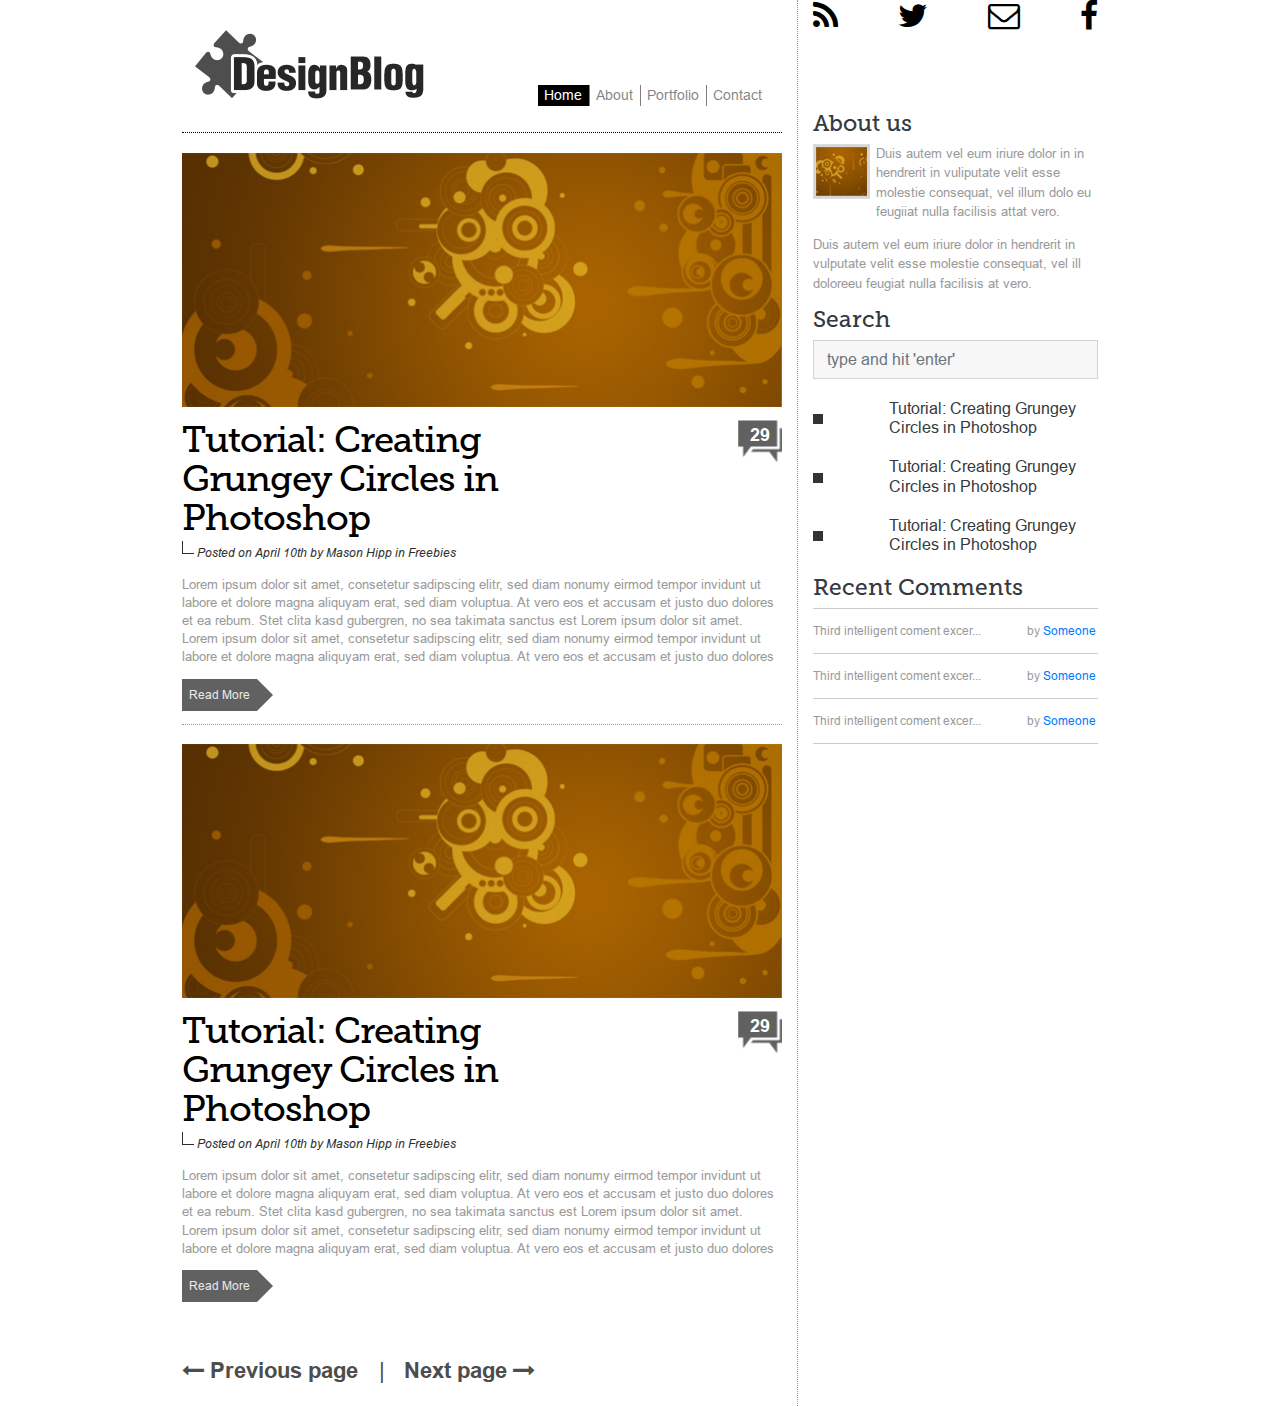
==== singlenews.html @ ba40b1ab "index comp" ====
<!doctype html>
<html lang="en">
    <head>
        <!-- Required meta tags -->
        <meta charset="utf-8">
        <meta name="viewport" content="width=device-width, initial-scale=1, shrink-to-fit=no">

        <!-- Bootstrap CSS -->
        <link href="css/bootstrap.css" rel="stylesheet" type="text/css"/>

        <link rel="stylesheet" href="https://cdnjs.cloudflare.com/ajax/libs/font-awesome/4.7.0/css/font-awesome.min.css">

        <!--theme css-->
        <link href="css/fonts.css" rel="stylesheet" type="text/css"/>
        <link href="css/style.css" rel="stylesheet" type="text/css"/>
        <link href="css/responsive.css" rel="stylesheet" type="text/css"/>


        <title>Design Blog</title>
    </head>
    <body>


        <div class="container">

            <div class="row">
                <!--Left content start-->
                <div class="col-12  col-lg-8 left-content">

                    <header class="py-md-4">
                        <nav class="navbar navbar-expand-md navbar-light bg-white align-items-end">
                            <a class="navbar-brand" href="#">
                                <img src="img/Logo.png" alt="logo"/>         
                            </a>
                            <button class="navbar-toggler" type="button" data-toggle="collapse" data-target="#main-menu" aria-controls="main-menu" aria-expanded="false" aria-label="Toggle navigation">
                                <span class="navbar-toggler-icon"></span>
                            </button>

                            <div class="collapse navbar-collapse" id="main-menu">
                                <ul class="navbar-nav ml-auto">
                                    <li class="nav-item active">
                                        <a class="nav-link" href="#">Home <span class="sr-only">(current)</span></a>
                                    </li>
                                    <li class="nav-item">
                                        <a class="nav-link" href="#">About</a>
                                    </li>
                                    <li class="nav-item">
                                        <a class="nav-link" href="#">Portfolio</a>
                                    </li>
                                    <li class="nav-item">
                                        <a class="nav-link" href="#">Contact</a>
                                    </li>

                                </ul>

                            </div>
                        </nav>

                    </header>

                    <main class="py-4">

                        <section class="news mb-5">

                            <article class="news-item pb-3 mb-4">
                                <figure>
                                    <a href="#" class="d-block">
                                        <img class="d-block w-100" src="img/blog-image.jpg" alt=""/>
                                    </a>
                                </figure>

                                <div class="news-header d-flex align-items-start">
                                    <div class="w-75">
                                        <h2>
                                            <a href="#">
                                                Tutorial: Creating Grungey
                                                Circles in Photoshop
                                            </a>
                                        </h2>
                                        <p class="small">
                                            <span class="published">Posted on April 10th</span> <span class="author">by Mason Hipp</span> <span class="location">in Freebies</span>
                                        </p>
                                    </div>
                                    <div class="w-25 text-right">
                                        <p class="commets-number d-inline-block">29</p>
                                    </div>
                                </div>
                                <div class="news-item-description">
                                    <p>
                                        Lorem ipsum dolor sit amet, consetetur sadipscing elitr, sed diam nonumy eirmod tempor invidunt ut labore et dolore magna aliquyam erat, sed diam voluptua. At vero eos et accusam et justo duo dolores et ea rebum. Stet clita kasd gubergren, no sea takimata sanctus est Lorem ipsum dolor sit amet. Lorem ipsum dolor sit amet, consetetur sadipscing elitr, sed diam nonumy eirmod tempor invidunt ut labore et dolore magna aliquyam erat, sed diam voluptua. At vero eos et accusam et justo duo dolores et ea rebum. Stet clita kasd gubergren, no sea takimata sanctus est Lorem ipsum dolor sit amet. Lorem ipsum dolor sit amet, consetetur sadipscing elitr, sed diam nonumy eirmod tempor invidunt ut labore et dolore magna aliquyam erat, sed diam voluptua. At vero eos et accusam et justo duo dolores et ea rebum. Stet clita kasd gubergren, no sea takimata sanctus est Lorem ipsum dolor sit amet.   

                                        Duis autem vel eum iriure dolor in hendrerit in vulputate velit esse molestie consequat, vel illum dolore eu feugiat nulla facilisis at vero eros et accumsan et iusto odio dignissim qui blandit praesent luptatum zzril delenit augue duis dolore te feugait nulla facilisi. Lorem ipsum dolor sit amet, consectetuer adipiscing elit, sed diam nonummy nibh euismod tincidunt ut laoreet dolore magna aliquam erat volutpat.   

                                        Ut wisi enim ad minim veniam, quis nostrud exerci tation ullamcorper suscipit lobortis nisl ut aliquip ex ea commodo consequat. Duis autem vel eum iriure dolor in hendrerit in vulputate velit esse molestie consequat, vel illum dolore eu feugiat nulla facilisis at vero eros et accumsan et iusto odio dignissim qui blandit praesent luptatum zzril delenit augue duis dolore te feugait nulla facilisi.   

                                        Nam liber tempor cum soluta nobis eleifend option congue nihil imperdiet doming id quod mazim placerat facer
                                    </p>
                                    <p>
                                        Lorem ipsum dolor sit amet, consetetur sadipscing elitr, sed diam nonumy eirmod tempor invidunt ut labore et dolore magna aliquyam erat, sed diam voluptua. At vero eos et accusam et justo duo dolores et ea rebum. Stet clita kasd gubergren, no sea takimata sanctus est Lorem ipsum dolor sit amet. Lorem ipsum dolor sit amet, consetetur sadipscing elitr, sed diam nonumy eirmod tempor invidunt ut labore et dolore magna aliquyam erat, sed diam voluptua. At vero eos et accusam et justo duo dolores et ea rebum. Stet clita kasd gubergren, no sea takimata sanctus est Lorem ipsum dolor sit amet. Lorem ipsum dolor sit amet, consetetur sadipscing elitr, sed diam nonumy eirmod tempor invidunt ut labore et dolore magna aliquyam erat, sed diam voluptua. At vero eos et accusam et justo duo dolores et ea rebum. Stet clita kasd gubergren, no sea takimata sanctus est Lorem ipsum dolor sit amet.   

                                        Duis autem vel eum iriure dolor in hendrerit in vulputate velit esse molestie consequat, vel illum dolore eu feugiat nulla facilisis at vero eros et accumsan et iusto odio dignissim qui blandit praesent luptatum zzril delenit augue duis dolore te feugait nulla facilisi. Lorem ipsum dolor sit amet, consectetuer adipiscing elit, sed diam nonummy nibh euismod tincidunt ut laoreet dolore magna aliquam erat volutpat.   

                                        Ut wisi enim ad minim veniam, quis nostrud exerci tation ullamcorper suscipit lobortis nisl ut aliquip ex ea commodo consequat. Duis autem vel eum iriure dolor in hendrerit in vulputate velit esse molestie consequat, vel illum dolore eu feugiat nulla facilisis at vero eros et accumsan et iusto odio dignissim qui blandit praesent luptatum zzril delenit augue duis dolore te feugait nulla facilisi.   

                                        Nam liber tempor cum soluta nobis eleifend option congue nihil imperdiet doming id quod mazim placerat facer
                                    </p>
                                </div>
                                <a href="#" class="read-more">Read More</a>

                            </article>

                            <article class="news-item pb-3 mb-4">
                                <figure>
                                    <a href="#"f class="d-block">
                                        <img class="d-block w-100" src="img/blog-image.jpg" alt=""/>
                                    </a>
                                </figure>

                                <div class="news-header d-flex align-items-start">
                                    <div class="w-75">
                                        <h2>
                                            <a href="#">
                                                Tutorial: Creating Grungey
                                                Circles in Photoshop
                                            </a>
                                        </h2>
                                        <p class="small">
                                            <span class="published">Posted on April 10th</span> <span class="author">by Mason Hipp</span> <span class="location">in Freebies</span>
                                        </p>
                                    </div>
                                    <div class="w-25 text-right">
                                        <p class="commets-number d-inline-block">29</p>
                                    </div>
                                </div>
                                <div class="news-item-description">
                                    <p>
                                        Lorem ipsum dolor sit amet, consetetur sadipscing elitr, sed diam nonumy eirmod tempor invidunt ut labore et dolore magna aliquyam erat, sed diam voluptua. At vero eos et accusam et justo duo dolores et ea rebum. Stet clita kasd gubergren, no sea takimata sanctus est Lorem ipsum dolor sit amet. Lorem ipsum dolor sit amet, consetetur sadipscing elitr, sed diam nonumy eirmod tempor invidunt ut labore et dolore magna aliquyam erat, sed diam voluptua. At vero eos et accusam et justo duo dolores et ea rebum. Stet clita kasd gubergren, no sea takimata sanctus est Lorem ipsum dolor sit amet. Lorem ipsum dolor sit amet, consetetur sadipscing elitr, sed diam nonumy eirmod tempor invidunt ut labore et dolore magna aliquyam erat, sed diam voluptua. At vero eos et accusam et justo duo dolores et ea rebum. Stet clita kasd gubergren, no sea takimata sanctus est Lorem ipsum dolor sit amet.   

                                        Duis autem vel eum iriure dolor in hendrerit in vulputate velit esse molestie consequat, vel illum dolore eu feugiat nulla facilisis at vero eros et accumsan et iusto odio dignissim qui blandit praesent luptatum zzril delenit augue duis dolore te feugait nulla facilisi. Lorem ipsum dolor sit amet, consectetuer adipiscing elit, sed diam nonummy nibh euismod tincidunt ut laoreet dolore magna aliquam erat volutpat.   

                                        Ut wisi enim ad minim veniam, quis nostrud exerci tation ullamcorper suscipit lobortis nisl ut aliquip ex ea commodo consequat. Duis autem vel eum iriure dolor in hendrerit in vulputate velit esse molestie consequat, vel illum dolore eu feugiat nulla facilisis at vero eros et accumsan et iusto odio dignissim qui blandit praesent luptatum zzril delenit augue duis dolore te feugait nulla facilisi.   

                                        Nam liber tempor cum soluta nobis eleifend option congue nihil imperdiet doming id quod mazim placerat facer
                                    </p>
                                    <p>
                                        Lorem ipsum dolor sit amet, consetetur sadipscing elitr, sed diam nonumy eirmod tempor invidunt ut labore et dolore magna aliquyam erat, sed diam voluptua. At vero eos et accusam et justo duo dolores et ea rebum. Stet clita kasd gubergren, no sea takimata sanctus est Lorem ipsum dolor sit amet. Lorem ipsum dolor sit amet, consetetur sadipscing elitr, sed diam nonumy eirmod tempor invidunt ut labore et dolore magna aliquyam erat, sed diam voluptua. At vero eos et accusam et justo duo dolores et ea rebum. Stet clita kasd gubergren, no sea takimata sanctus est Lorem ipsum dolor sit amet. Lorem ipsum dolor sit amet, consetetur sadipscing elitr, sed diam nonumy eirmod tempor invidunt ut labore et dolore magna aliquyam erat, sed diam voluptua. At vero eos et accusam et justo duo dolores et ea rebum. Stet clita kasd gubergren, no sea takimata sanctus est Lorem ipsum dolor sit amet.   

                                        Duis autem vel eum iriure dolor in hendrerit in vulputate velit esse molestie consequat, vel illum dolore eu feugiat nulla facilisis at vero eros et accumsan et iusto odio dignissim qui blandit praesent luptatum zzril delenit augue duis dolore te feugait nulla facilisi. Lorem ipsum dolor sit amet, consectetuer adipiscing elit, sed diam nonummy nibh euismod tincidunt ut laoreet dolore magna aliquam erat volutpat.   

                                        Ut wisi enim ad minim veniam, quis nostrud exerci tation ullamcorper suscipit lobortis nisl ut aliquip ex ea commodo consequat. Duis autem vel eum iriure dolor in hendrerit in vulputate velit esse molestie consequat, vel illum dolore eu feugiat nulla facilisis at vero eros et accumsan et iusto odio dignissim qui blandit praesent luptatum zzril delenit augue duis dolore te feugait nulla facilisi.   

                                        Nam liber tempor cum soluta nobis eleifend option congue nihil imperdiet doming id quod mazim placerat facer
                                    </p>
                                </div>
                                <a href="#" class="read-more">Read More</a>

                            </article>

                        </section>

                        <nav class="news-nav">
                            <a href="#" class="prev-news"> 
                                <span class="fa fa-long-arrow-left"></span>
                                Previous page
                            </a>
                            <span>|</span>
                            <a href="#" class="next-news">
                                Next page
                                <span class="fa fa-long-arrow-right"></span>
                            </a>
                        </nav>

                    </main>



                </div><!--Left content end-->

                <!--Aside start-->
                <aside class="col-12 col-lg-4 d-none d-lg-block">

                    <article class="social d-flex justify-content-between mb-4">
                        <a href="#" class="fa fa-rss"></a>
                        <a href="#" class="fa fa-twitter"></a>
                        <a href="#" class="fa fa-envelope-o"></a>
                        <a href="#" class="fa fa-facebook"></a>
                    </article>
                    <figure class="d-flex flex-wrap image-gallery text-center justify-content-between mb-4">
                        <a href="#" class=" mb-4">
                            <img src="http://via.placeholder.com/119x122" alt="">
                        </a>
                        <a href="#" class=" mb-4">
                            <img src="http://via.placeholder.com/119x122" alt="">
                        </a>
                        <a href="#" class=" mb-4">
                            <img src="http://via.placeholder.com/119x122" alt="">
                        </a>
                        <a href="#" class=" mb-4">
                            <img src="http://via.placeholder.com/119x122" alt="">
                        </a>
                        <a href="#" class=" mb-4">
                            <img src="http://via.placeholder.com/119x122" alt="">
                        </a>
                        <a href="#" class=" mb-4">
                            <img src="http://via.placeholder.com/119x122" alt="">
                        </a>
                    </figure>

                    <div class="about-aside">

                        <h3 class="text-dark">About us</h3>

                        <div class="clearfix">

                            <img class="float-left mr-2 mb-2" src="img/thumb.jpg" alt=""/>
                            <p>Duis autem vel eum iriure dolor in
                                in hendrerit in vuliputate velit esse
                                molestie consequat, vel illum dolo
                                eu feugiiat nulla facilisis attat vero.
                            </p>

                            <p>Duis autem vel eum iriure dolor in hendrerit in
                                vulputate velit esse molestie consequat, vel ill
                                doloreeu feugiat nulla facilisis at vero.
                            </p>
                        </div>

                    </div>

                    <form class="search-form mb-4">
                        <h3 class="text-dark">Search</h3>
                        <div class="form-group">
                            <input type="text" name="search" value="" class="form-control form-control-lg" placeholder="type and hit 'enter'">
                        </div>
                    </form>

                    <div class="top-articles">

                        <article class="top-article-item d-flex align-items-center mb-4">
                            <figure class="w-25 mb-0">
                                <a href="#" class="d-block">
                                    <img src="http://via.placeholder.com/57x55" alt="">
                                </a>
                            </figure>
                            <div class="w-75">
                                <a href="#" class="lead text-dark">Tutorial: Creating Grungey
                                    Circles in Photoshop</a>
                            </div>
                        </article>
                        <article class="top-article-item d-flex align-items-center mb-4">
                            <figure class="w-25 mb-0">
                                <a href="#" class="d-block">
                                    <img src="http://via.placeholder.com/57x55" alt="">
                                </a>
                            </figure>
                            <div class="w-75">
                                <a href="#" class="lead text-dark">Tutorial: Creating Grungey
                                    Circles in Photoshop</a>
                            </div>
                        </article>
                        <article class="top-article-item d-flex align-items-center mb-4">
                            <figure class="w-25 mb-0">
                                <a href="#" class="d-block">
                                    <img src="http://via.placeholder.com/57x55" alt="">
                                </a>
                            </figure>
                            <div class="w-75">
                                <a href="#" class="lead text-dark">Tutorial: Creating Grungey
                                    Circles in Photoshop</a>
                            </div>
                        </article>

                    </div>
                    
                    <div class="recent-comm mb-4">
                        
                        <h3 class="text-dark">Recent Comments</h3>
                        <p class="d-flex comm-item mb-0 py-3">
                            <span class="w-75">
                                Third intelligent coment excer... 
                            </span>
                            <span class="w-25">
                                by <a href="#">Someone</a>
                            </span>
                        </p>
                        <p class="d-flex comm-item mb-0 py-3">
                            <span class="w-75">
                                Third intelligent coment excer... 
                            </span>
                            <span class="w-25">
                                by <a href="#">Someone</a>
                            </span>
                        </p>
                        <p class="d-flex comm-item mb-0 py-3">
                            <span class="w-75">
                                Third intelligent coment excer... 
                            </span>
                            <span class="w-25">
                                by <a href="#">Someone</a>
                            </span>
                        </p>
                    </div>

                    
                    <div class="baner mb-4">
                        
                        <a href="#" class="d-block">
                            
                            <img src="http://via.placeholder.com/400x400" alt="">
                        </a>
                        
                    </div>
                </aside><!--Aside end-->


            </div>



        </div>

















        <!-- Optional JavaScript -->
        <!-- jQuery first, then Popper.js, then Bootstrap JS -->
        <script src="js/jquery.js" type="text/javascript"></script>
        <script src="js/popper.js" type="text/javascript"></script>
        <script src="js/bootstrap.min.js" type="text/javascript"></script>


    </body>
</html>
---- css/fonts.css ----
/*
To change this license header, choose License Headers in Project Properties.
To change this template file, choose Tools | Templates
and open the template in the editor.
*/
/* 
    Created on : Nov 20, 2018, 2:51:57 PM
    Author     : frontend
*/


@font-face {
  font-family: 'Arial-BoldMT';
  src: url('fonts/Arial-BoldMT/Arial-BoldMT.eot?#iefix') format('embedded-opentype'),  url('fonts/Arial-BoldMT/Arial-BoldMT.woff') format('woff'), url('fonts/Arial-BoldMT/Arial-BoldMT.ttf')  format('truetype'), url('fonts/Arial-BoldMT/Arial-BoldMT.svg#Arial-BoldMT') format('svg');
  font-weight: normal;
  font-style: normal;
}


@font-face {
  font-family: 'Arial-ItalicMT';
  src: url('fonts/Arial-ItalicMT/Arial-ItalicMT.eot?#iefix') format('embedded-opentype'),  url('fonts/Arial-ItalicMT/Arial-ItalicMT.woff') format('woff'), url('fonts/Arial-ItalicMT/Arial-ItalicMT.ttf')  format('truetype'), url('fonts/Arial-ItalicMT/Arial-ItalicMT.svg#Arial-ItalicMT') format('svg');
  font-weight: normal;
  font-style: normal;
}


@font-face {
  font-family: 'ArialMT';
  src: url('fonts/ArialMT/ArialMT.eot?#iefix') format('embedded-opentype'),  url('fonts/ArialMT/ArialMT.woff') format('woff'), url('fonts/ArialMT/ArialMT.ttf')  format('truetype'), url('fonts/ArialMT/ArialMT.svg#ArialMT') format('svg');
  font-weight: normal;
  font-style: normal;
}


@font-face {
  font-family: 'MuseoSlab-500';
  src: url('fonts/MuseoSlab-500/MuseoSlab-500.eot?#iefix') format('embedded-opentype'),  url('fonts/MuseoSlab-500/MuseoSlab-500.otf')  format('opentype'),
	     url('fonts/MuseoSlab-500/MuseoSlab-500.woff') format('woff'), url('fonts/MuseoSlab-500/MuseoSlab-500.ttf')  format('truetype'), url('fonts/MuseoSlab-500/MuseoSlab-500.svg#MuseoSlab-500') format('svg');
  font-weight: normal;
  font-style: normal;
}
---- css/style.css ----
html{
    font-size: 13px;
}

img{
    max-width: 100%;
}


h2, .h2{
    font-size: 2.8rem;
}


body{
    font-family: 'ArialMT';
    color: #9a9a9a;
}

h1,h2,h3,h4,h5,h6,
.h1, .h2,.h3,.h4,.h5,.h6{
    font-family: 'MuseoSlab-500';
}

/*header*/
header{
    border-bottom:1px dotted #000;
}

.navbar-brand{
    max-width: 50%;
}

header .navbar-nav a{
    font-size: 1.1rem;
    text-align: center;
    border-bottom: 1px dotted #000;
    transition: 0.5s linear;
}

header .navbar-nav li:last-of-type a{
    border-bottom: none;
}

header .navbar-nav li.active a,
header .navbar-nav li:hover a
{
    background: #000;
    color:#fff !important;
}

/*news section*/

.news .news-item{
    border-bottom: 1px dotted #9a9a9a;
}
.news .news-item:last-of-type{
    border-bottom: none;
}

.news .news-item figure{
    overflow: hidden;
}

.news .news-item figure img{
    transition: 0.5s linear;
}

.news .news-item figure:hover img{
    transform: scale(1.1);
}

.news-header h2{
    line-height: 3rem;
    letter-spacing: -1px;

}

.news-header h2 a{
    color: #000;
    text-decoration: none;
}

.news-header p.small{
    font-family: 'Arial-ItalicMT';
    color: #2e2e2e;
    font-size: 12px !important;
}
.news-header p.small:before{
    content: '';
    display: inline-block;
    width: 12px;
    height: 13px;
    border-left: 1px solid #2e2e2e;
    border-bottom: 1px solid #2e2e2e;
    position: relative;
    top: -3px;
}
.news-header .commets-number{
    width: 44px;
    height: 42px;
    background: url('assets/comments.png') no-repeat center center;
    font-family: 'Arial-BoldMT';
    font-size: 18px;
    color: #fff;
    text-align: center;
    line-height: 30px;
}

.news-item-description p ~ p{
    display: none; 
}

.news-item-description p{
    line-height: 1.4rem;
    max-height: 7rem;
    overflow: hidden;
}

.news .news-item .read-more{
    color: #e9e9e9;
    font-size: 12px;
    line-height: 18px;
    padding: 7px;
    background: #616161;
    display: inline-block;
    position: relative;
    text-decoration: none;
    transition: 0.5s linear;

}

.news .news-item .read-more:after{
    content: '';
    display: block;
    width: 32px;
    height: 32px;
    position: absolute;
    top: 0;
    left: 100%;
    border: 16px solid transparent;
    border-left-color: #616161;
}

.news .news-item .read-more:hover{
    margin-left: 3px;
}

.news-nav a{
    text-decoration: none;
    color: #4d4d4d;
    font-size: 16px;
    font-family: 'Arial-BoldMT';
}

.news-nav > span{
    color: #4d4d4d;
    font-size: 16px;
    padding: 0 15px;
    display: inline-block;
}

.news-nav a:hover{
    color: #000;
    text-shadow:0 0 1.5px #000;
}

.social a{
    color: #000;
    font-size: 32px;
    text-decoration: none;
}

.search-form .form-control{
    border-radius: 0;
    background: #f7f7f7;
}

.top-articles .top-article-item img{
    border: 5px solid #333;



}

.top-articles .top-article-item .w-75 a{
    text-decoration: none;
    line-height: 1.5rem;
    max-height: 3rem;
    overflow: hidden;
    padding-left: 5px;
    display: block;
}

.recent-comm span.w-75{
    white-space: nowrap;
    overflow: hidden;
    text-overflow: ellipsis;
}

.recent-comm p{
    font-size: 12px;
    border-top: 1px solid #ccc;
}
.recent-comm p:last-of-type{
    border-bottom: 1px solid #ccc;
}

.recent-comm a{
    white-space: nowrap;
    overflow: hidden;
    text-overflow: ellipsis;
}
---- css/responsive.css ----
@media(min-width:576px){
    
    
    
    .news-nav a,
    .news-nav > span{
        font-size: 22px;
    }
    
    
}


@media(min-width:768px){
    
    
    
    
header .navbar-nav a{
    font-size: 1.1rem;
    text-align: center;
    border-bottom: none;
    border-right: 1px solid #7e7e7e;
    transition: 0.5s linear;
    padding: 0 10px;
}

header .navbar-nav li:last-of-type a{
    border-bottom: none;
    border-right: none;
}

header .navbar-nav li.active a,
header .navbar-nav li:hover a
{
    background: #000;
    color:#fff !important;
}
    
    
    
}


@media(min-width:992px){
    
    
    
    .container{
        max-width: 947px;
    }
    .left-content{
        border-right: 1px dotted #9a9a9a;
    }
    
    
}





@media(min-width:1200px){
    
    
    .container{
        max-width: 947px;
    }
    
    
}
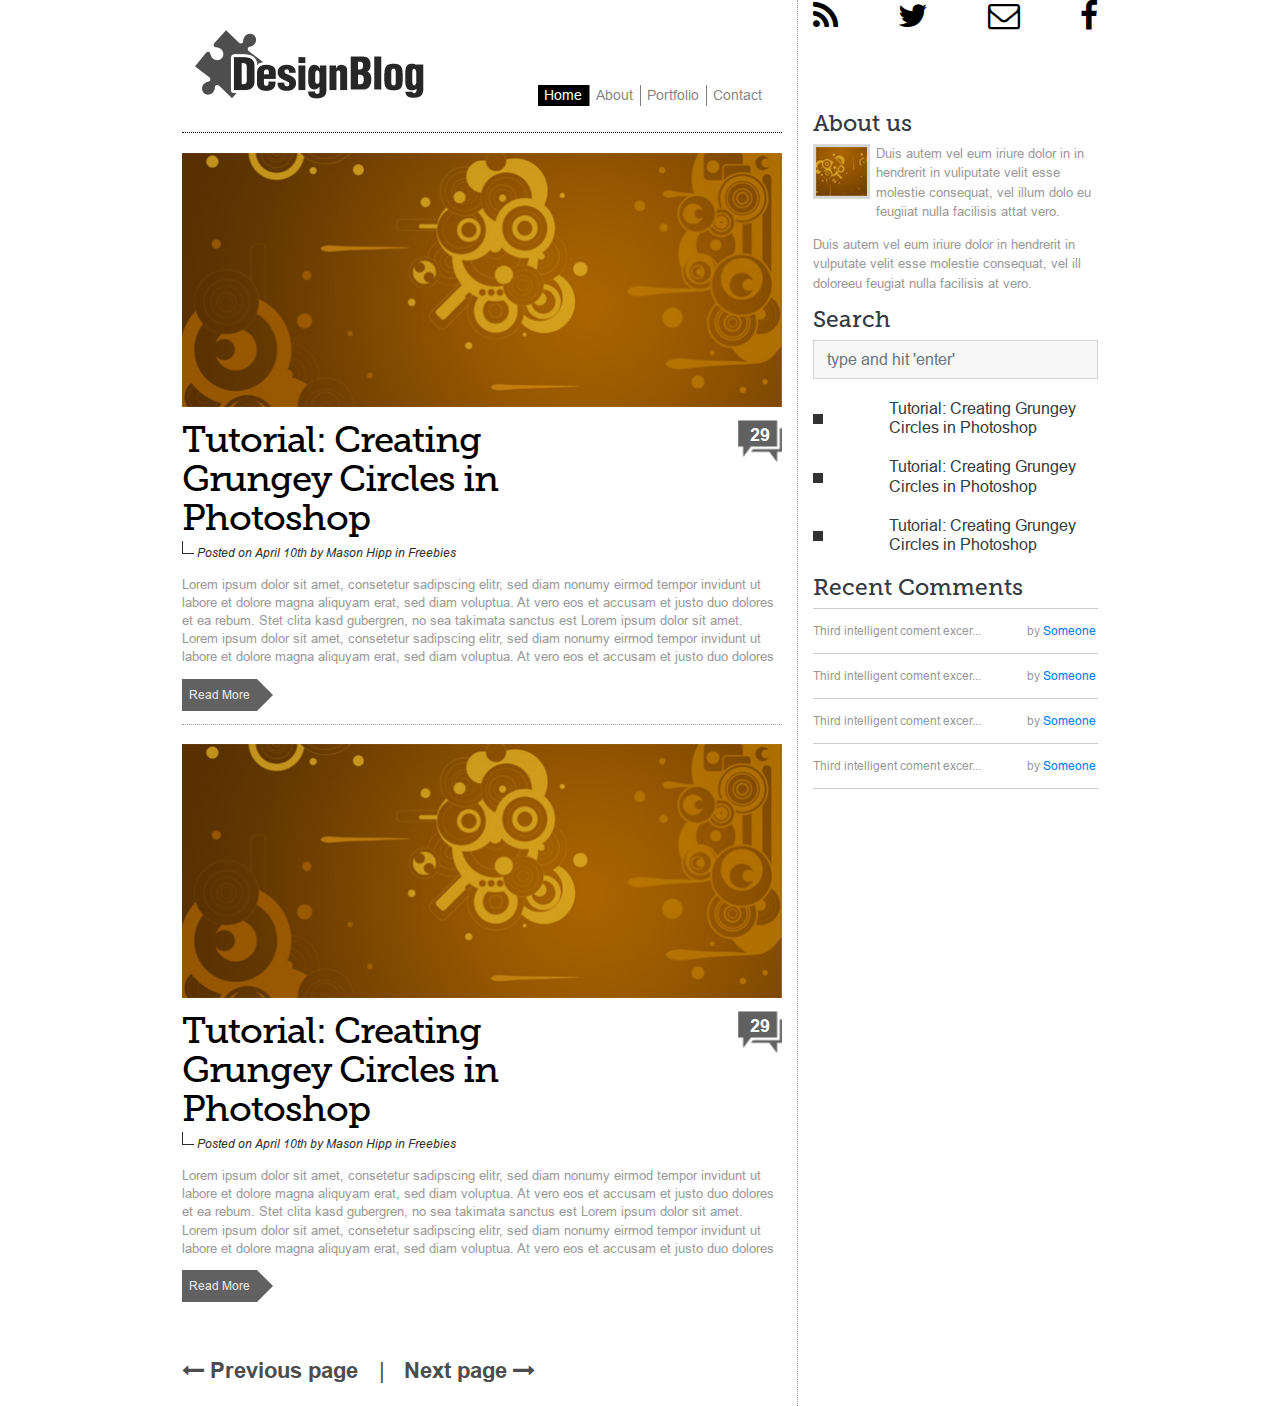
==== commit 8961f556: "news section" ====
--- a/singlenews.html
+++ b/singlenews.html
@@ -299,6 +299,14 @@
                                 by <a href="#">Someone</a>
                             </span>
                         </p>
+                        <p class="d-flex comm-item mb-0 py-3">
+                            <span class="w-75">
+                                Third intelligent coment excer... 
+                            </span>
+                            <span class="w-25">
+                                by <a href="#">Someone</a>
+                            </span>
+                        </p>
                     </div>
 
                     
